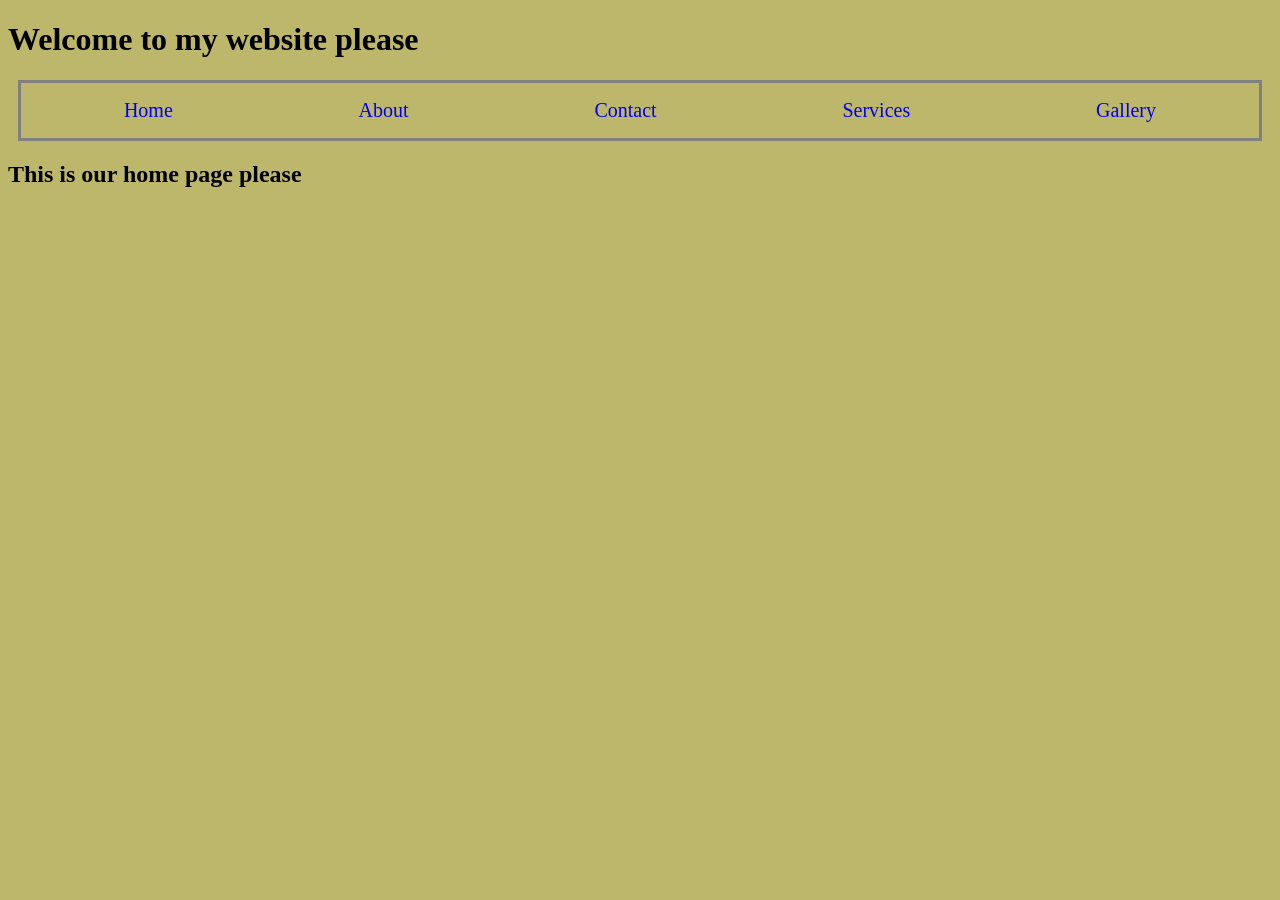
==== index.html @ f36e1438 "Rename Mine.html to index.html" ====
<!DOCTYPE html>
<html lang="en">

<head>
    <meta charset="UTF-8">
    <meta name="viewport" content="width=device-width, initial-scale=1.0">
    <title>Ignorance of the Low</title>
    <link rel="stylesheet" href="mine.css">
</head>

<body>
    <header class="header">
        <h1>Welcome to my website please</h1>
        <nav>
            <a href="#home">Home</a>
            <a href="#about">About</a>
            <a href="#contact">Contact</a>
            <a href="#services">Services</a>
            <a href="#gallery">Gallery</a>
            </ul>
        </nav>
    </header>

    <section id="#home">
        <div>
            <h1>This is our home page please</h1>
        </div>
    </section>
</body>

</html>
---- mine.css ----
body {
    background-color: darkkhaki;
    font-weight: 500;
}



nav {
    display: flex;
    font-size: 20px;
    padding: 10px;
    margin: 10px;
    border: 3px solid gray;

}

nav>a {
    text-align: center;
    text-decoration: none;
    padding: 6px;
    margin: auto;

}

nav a:hover {
    background-color: chocolate;
    transition: .4s;
    border: 20px;

}

.header {}
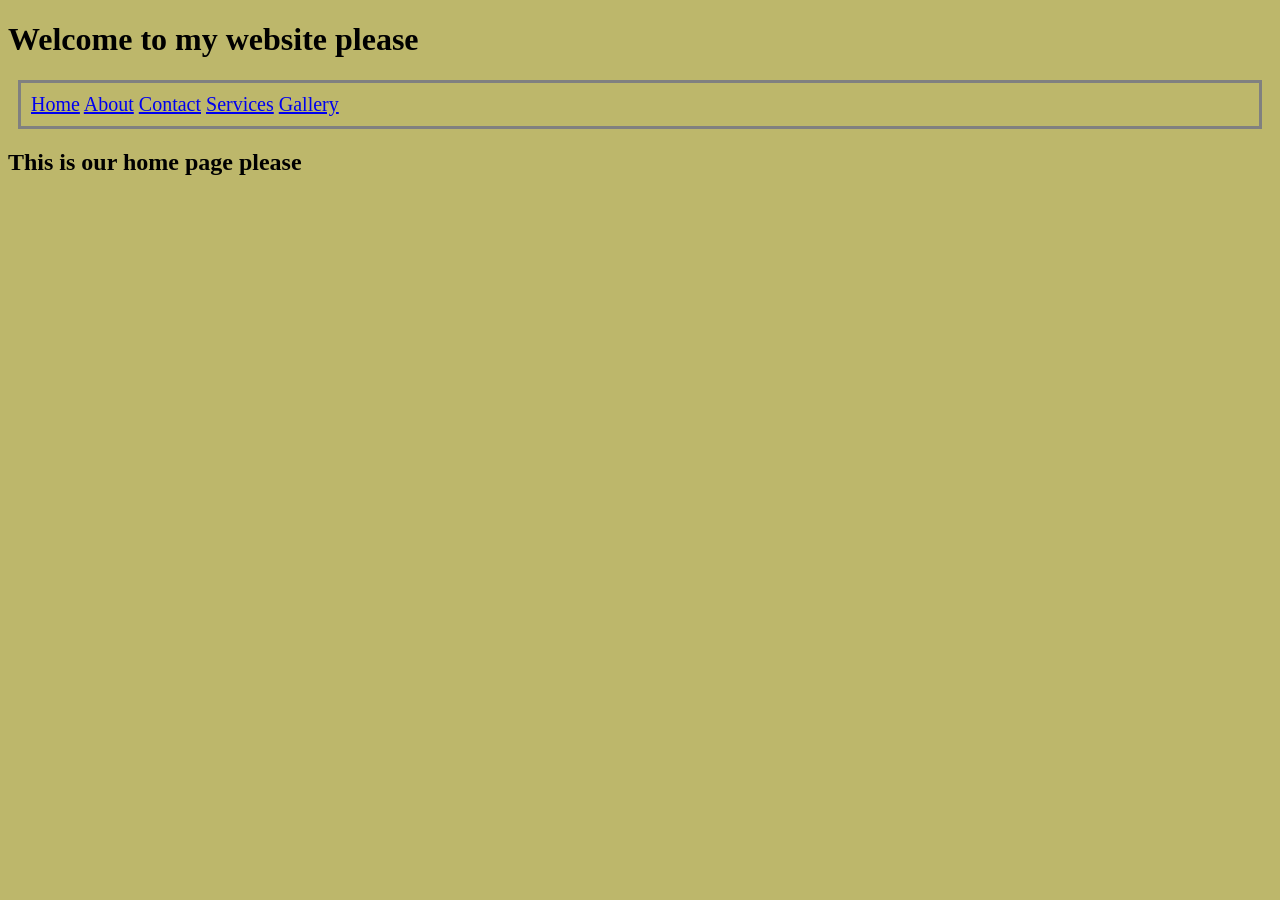
==== commit 1b232bf3: "Update index.html" ====
--- a/index.html
+++ b/index.html
@@ -12,12 +12,13 @@
     <header class="header">
         <h1>Welcome to my website please</h1>
         <nav>
-            <a href="#home">Home</a>
-            <a href="#about">About</a>
-            <a href="#contact">Contact</a>
-            <a href="#services">Services</a>
-            <a href="#gallery">Gallery</a>
-            </ul>
+           <div class="intro">
+                <a href="#home">Home</a>
+                <a href="#about">About</a>
+                <a href="#contact">Contact</a>
+                <a href="#services">Services</a>
+                <a href="#gallery">Gallery</a>
+            </div>
         </nav>
     </header>
 
